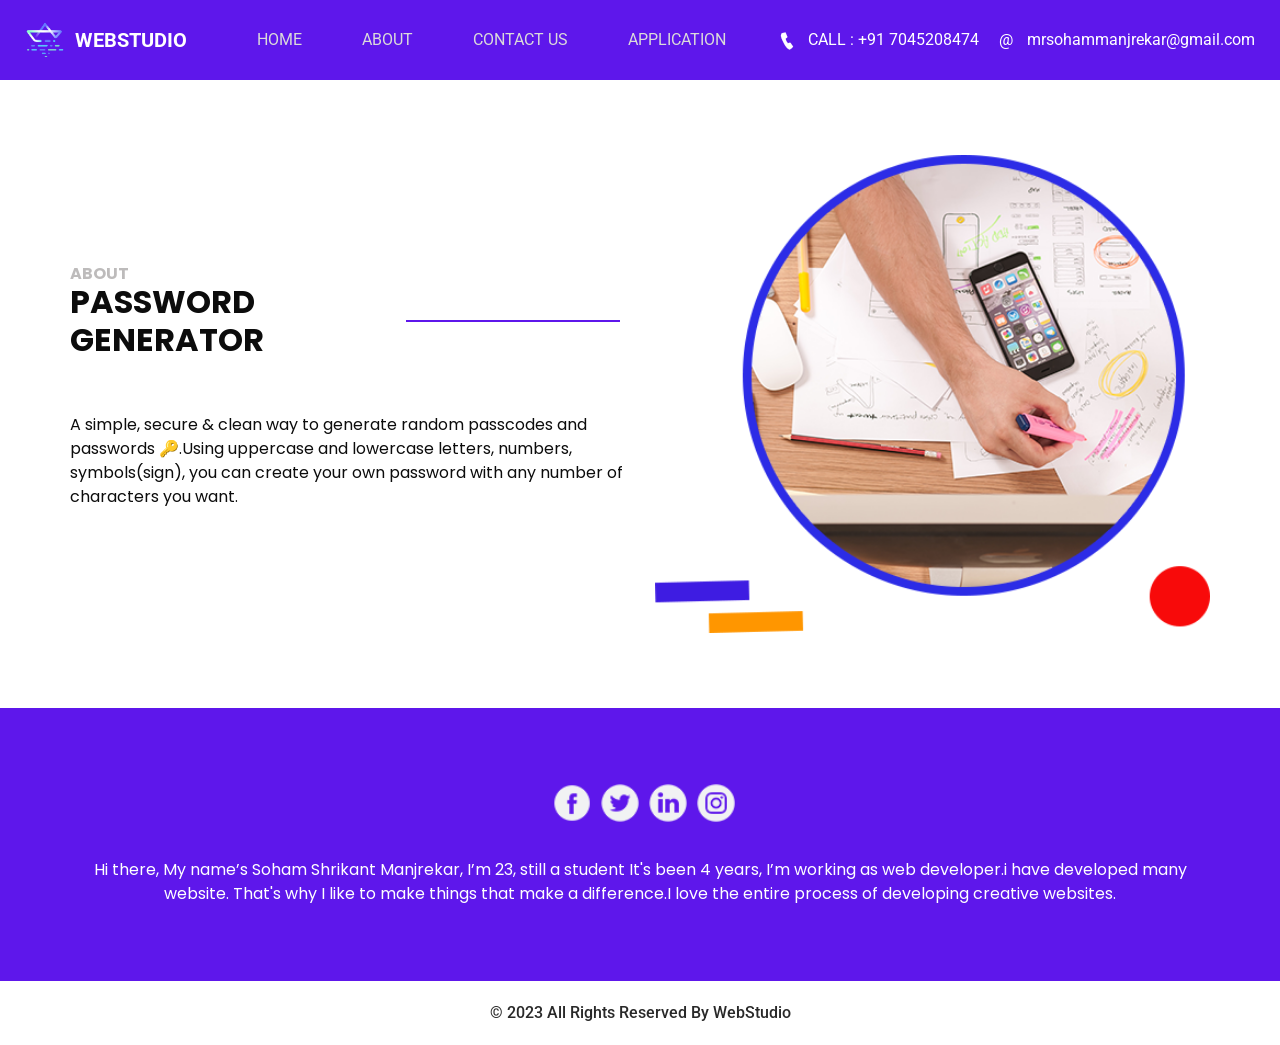
==== about.html @ b42e4fc7 "upload" ====
<!DOCTYPE html>
<html>

<head>
  <meta charset="utf-8" />
  <meta http-equiv="X-UA-Compatible" content="IE=edge" />
  <meta name="viewport" content="width=device-width, initial-scale=1, shrink-to-fit=no" />
  <meta name="keywords" content="HTML CSS JS Dictionary" />
  <meta name="description" content="Simple English Dictionary using HTML CSS JS and Dictionary API." />
  <meta name="author" content="Soham Manjrekar" />
  <title>Password Generator</title>
  <link rel="icon" type="image/x-icon" href="/images/logo.png">
  <link rel="stylesheet" type="text/css"
    href="https://cdnjs.cloudflare.com/ajax/libs/OwlCarousel2/2.1.3/assets/owl.carousel.min.css" />
  <link rel="stylesheet" type="text/css" href="css/bootstrap.css" />
  <link href="https://fonts.googleapis.com/css?family=Poppins:400,700|Roboto:400,700&display=swap" rel="stylesheet">
  <link href="css/style.css" rel="stylesheet" />
  <link href="css/responsive.css" rel="stylesheet" />
</head>

<body>
  <div class="hero_area">
    <header class="header_section">
      <div class="container-fluid">
        <nav class="navbar navbar-expand-lg custom_nav-container ">
          <a class="navbar-brand" href="index.html">
            <img src="images/logo.png" alt="">
            <span>
              WebStudio
            </span>
          </a>
          <button class="navbar-toggler" type="button" data-toggle="collapse" data-target="#navbarSupportedContent"
            aria-controls="navbarSupportedContent" aria-expanded="false" aria-label="Toggle navigation">
            <span class="navbar-toggler-icon"></span>
          </button>
          <div class="collapse navbar-collapse" id="navbarSupportedContent">
            <div class="d-flex mx-auto flex-column flex-lg-row align-items-center">
              <ul class="navbar-nav">
                <li class="nav-item active">
                  <a class="nav-link" href="index.html">Home <span class="sr-only">(current)</span></a>
                </li>
                <li class="nav-item">
                  <a class="nav-link" href="about.html">About </a>
                </li>
                <li class="nav-item">
                  <a class="nav-link" href="contact.html">Contact us</a>
                </li>
                <li class="nav-item">
                  <a class="nav-link" href="Application.html">Application </a>
                </li>
              </ul>
            </div>
            <div class="quote_btn-container  d-flex justify-content-center">
              <a href="">
                <img src="images/call.png" alt="">
                CALL : +91 7045208474
              </a>
              <a href="">
                <span>
                  @
                </span>
                mrsohammanjrekar@gmail.com
              </a>
            </div>
          </div>
        </nav>
      </div>
    </header>
  </div>
  <section class="about_section layout_padding">
    <div class="container">
      <div class="row">
        <div class="col-md-6">
          <div class="detail-box">
            <h6>
              About
            </h6>
            <div class="custom_heading-container">
              <h2>
                Password Generator
              </h2>
              <hr>
            </div>
            <p>
              A simple, secure & clean way to generate random passcodes and passwords 🔑.Using uppercase and lowercase letters, numbers, symbols(sign), you can create your own password with any number of characters you want.
            </p>
            <div>

            </div>
          </div>
        </div>
        <div class="col-md-6">
          <div class="img-box">
            <img src="images/about-img.png" alt="">
          </div>
        </div>
      </div>
    </div>
  </section>
  <section class="info_section layout_padding">
    <div class="container">
      <div class="info_social">
        <div>
          <a href="">
            <img src="images/fb.png" alt="">
          </a>
        </div>
        <div>
          <a href="">
            <img src="images/twitter.png" alt="">
          </a>
        </div>
        <div>
          <a href="">
            <img src="images/linkedin.png" alt="">
          </a>
        </div>
        <div>
          <a href="">
            <img src="images/insta.png" alt="">
          </a>
        </div>
      </div>
      <div>
        <p>
          Hi there, My name’s Soham Shrikant Manjrekar, I’m 23, still a student It's been 4 years, I’m working as web
          developer.i have developed many website.
          That's why I like to make things that make a difference.I love the entire process of developing creative
          websites.
        </p>
      </div>
    </div>
  </section>
  <section class="container-fluid footer_section">
    <p>
      &copy; 2023 All Rights Reserved By
      <a href="">WebStudio</a>
    </p>
  </section>
  <script type="text/javascript" src="js/jquery-3.4.1.min.js"></script>
  <script type="text/javascript" src="js/bootstrap.js"></script>
</body>
</body>

</html>
---- css/style.css ----
body {
  font-family: "Roboto", sans-serif;
  color: #0c0c0c;
  background-color: #ffffff;
}


.container1 {
  background-color: #23235b;
  box-shadow: 0px 2px 10px rgba(255, 255, 255, 0.2);
  padding: 20px;
  width: 55vw;
  max-width: 100%;
  color: white;
}

.result-container {
  background-color: rgba(0, 0, 0, 0.4);
  display: flex;
  justify-content: flex-start;
  align-items: center;
  position: relative;
  font-size: 18px;
  letter-spacing: 1px;
  padding: 12px 10px;
  height: 50px;
  width: 100%;
}

.result-container #result {
  word-wrap: break-word;
  max-width: calc(100% - 40px);
}

.result-container .btn {
  position: absolute;
  top: 5px;
  right: 5px;
  width: 40px;
  height: 40px;
  font-size: 20px;
}

.btn {
  background-color: #3b3b98;
  color: #fff;
  border: none;
  font-size: 16px;
  padding: 8px 12px;
  cursor: pointer;
}

.btn-large {
  display: block;
  width: 100%;
}

.setting {
  display: flex;
  justify-content: space-between;
  align-items: center;
  margin: 15px 0;
}

.toast {
  position: fixed;
  bottom: 10px;
  right: 10px;
  background-color: #fff;
  color: #3b3b98;
  border-radius: 5px;
  padding: 1rem 2rem;
  margin: 0.5rem;
}


.layout_padding {
  padding: 75px 0;
}

.layout_padding2 {
  padding: 45px 0;
}

.layout_padding2-top {
  padding-top: 45px;
}

.layout_padding2-bottom {
  padding-bottom: 45px;
}

.layout_padding-top {
  padding-top: 75px;
}
#weight-condition{
  color: #0000ff;
}
.layout_padding-bottom {
  padding-bottom: 75px;
}

.custom_heading-container {
  display: -webkit-box;
  display: -ms-flexbox;
  display: flex;
  -webkit-box-align: center;
      -ms-flex-align: center;
          align-items: center;
}

.custom_heading-container h2 {
  text-transform: uppercase;
  font-weight: bold;
}

.custom_heading-container hr {
  width: 250px;
  border: none;
  height: 1.5px;
  background-color: #5e17eb;
  margin: 0 5px 0.5rem 5px;
}

/*header section*/
.hero_area {
  position: relative;
}

.sub_page .hero_area {
  height: auto;
}

.hero_area.sub_pages {
  height: auto;
}

.header_section {
  background-color: #5e17eb;
  padding: 10px 0;
}

.header_section .container-fluid {
  padding-right: 25px;
  padding-left: 25px;
}

.header_section .nav_container {
  margin: 0 auto;
}

.header_section .quote_btn-container a {
  color: #ffffff;
}

.header_section .quote_btn-container a img {
  margin-right: 10px;
}

.header_section .quote_btn-container a span {
  margin: 0 10px 0 20px;
}

.custom_nav-container.navbar-expand-lg .navbar-nav .nav-link {
  padding: 10px 20px;
  color: #dbdada;
  text-align: center;
  text-transform: uppercase;
}

.custom_nav-container.navbar-expand-lg .navbar-nav .nav-link:hover {
  color: #ffffff;
}

a,
a:hover,
a:focus {
  text-decoration: none;
}

a:hover,
a:focus {
  color: initial;
}

.btn,
.btn:focus {
  outline: none !important;
  -webkit-box-shadow: none;
          box-shadow: none;
}

.navbar-brand,
.navbar-brand:hover {
  text-transform: uppercase;
  font-weight: bold;
  font-size: 24px;
}

.custom_nav-container .nav_search-btn {
  background-image: url(../images/search-icon.png);
  background-size: 22px;
  background-repeat: no-repeat;
  background-position-y: 7px;
  width: 35px;
  height: 35px;
  padding: 0;
  border: none;
}

.navbar-brand {
  display: -webkit-box;
  display: -ms-flexbox;
  display: flex;
  -webkit-box-align: center;
      -ms-flex-align: center;
          align-items: center;
}

.navbar-brand img {
  width: 40px;
  margin-right: 5px;
}

.navbar-brand span {
  font-size: 20px;
  font-weight: 700;
  color: #ffffff;
  margin-left: 5px;
}

.custom_nav-container {
  z-index: 99999;
  padding: 5px 0;
}

.custom_nav-container .navbar-toggler {
  outline: none;
}

.custom_nav-container .navbar-toggler .navbar-toggler-icon {
  background-image: url(../images/menu.png);
  background-size: 40px;
}

.slider_section .slider-container {
  display: -webkit-box;
  display: -ms-flexbox;
  display: flex;
  -webkit-box-align: center;
      -ms-flex-align: center;
          align-items: center;
  padding-left: 10%;
}

.slider_section .detail-box {
  width: 45%;
  z-index: 4;
  color: #ffffff;
}

.slider_section .detail-box h1 {
  text-transform: uppercase;
  font-weight: bold;
  font-size: 3rem;
}

.slider_section .detail-box p {
  width: 75%;
  margin-top: 15px;
}

.slider_section .detail-box .slider-link {
  display: inline-block;
  padding: 10px 35px;
  border: 1px solid #ffffff;
  background-color: transparent;
  color: #ffffff;
  border-radius: 25px;
  margin-top: 35px;
}

.slider_section .detail-box .slider-link:hover {
  background-color: #ffffff;
  color: black;
}

.slider_section .img-box {
  width: 73%;
  margin-left: -17%;
  position: relative;
  z-index: 2;
}

.slider_section .img-box img {
  width: 100%;
}

.slider_section .slider_bg-container {
  position: absolute;
  width: 100%;
  height: 100%;
  background: linear-gradient(135deg, #a454fd, #2b05df);
  z-index: 3;
  -webkit-clip-path: polygon(0 0, 60% 0, 37% 100%, 0% 100%);
          clip-path: polygon(0 0, 60% 0, 37% 100%, 0% 100%);
}

.slider_section .carousel-control-prev,
.slider_section .carousel-control-next {
  left: 47.6%;
  width: 50px;
  height: 50px;
  z-index: 9;
  background-size: 9px;
  background-repeat: no-repeat;
  background-position: center;
  opacity: 1;
  border-radius: 100%;
}

.slider_section .carousel-control-prev {
  background-image: url(../images/prev.png);
  background-color: #ffffff;
  top: 50%;
  -webkit-transform: translate(-50%, 0);
          transform: translate(-50%, 0);
}

.slider_section .carousel-control-next {
  background-image: url(../images/next.png);
  background-color: #2e02fe;
  top: calc(50% - 30px);
  -webkit-transform: translate(0, -50%);
          transform: translate(0, -50%);
}

.about_section {
  font-family: "Poppins", sans-serif;
}

.about_section .row {
  -webkit-box-align: center;
      -ms-flex-align: center;
          align-items: center;
}

.about_section a {
  display: inline-block;
  padding: 8px 25px;
  background-color: #000000;
  border: 1px solid #000000;
  color: #ffffff;
  border-radius: 25px;
  margin-top: 45px;
}

.about_section a:hover {
  background-color: transparent;
  color: #000000;
}

.about_section p {
  margin-top: 45px;
}

.about_section .img-box img {
  width: 100%;
}

.about_section h6 {
  text-transform: uppercase;
  color: #bdbbbb;
  font-weight: bold;
  margin: 0;
}

.service_section {
  position: relative;
  font-family: "Poppins", sans-serif;
}

.service_section h2,
.service_section p {
  color: rgb(0, 0, 0);
}

.service_section hr {
  background-color: #ffffff;
}

.service_section .service_container {
  display: -webkit-box;
  display: -ms-flexbox;
  display: flex;
  -webkit-box-pack: justify;
      -ms-flex-pack: justify;
          justify-content: space-between;
}

.service_section .box {
  width: 175px;
  text-align: center;
  margin: 30px 0;
  font-family: "Roboto", sans-serif;
}

.service_section .box .img-2 {
  display: none;
}

.service_section .box .img-box {
  width: 175px;
  height: 175px;
  display: -webkit-box;
  display: -ms-flexbox;
  display: flex;
  -webkit-box-pack: center;
      -ms-flex-pack: center;
          justify-content: center;
  -webkit-box-align: center;
      -ms-flex-align: center;
          align-items: center;
  background-color: #000000;
}

.service_section .box .name {
  margin-top: 15px;
}

.service_section .box .name h6 {
  text-transform: uppercase;
  color: #000000;
  font-weight: bold;
}

.service_section .box:hover .img-1 {
  display: none;
}

.service_section .box:hover .img-2 {
  display: inline-block;
}

.service_section::before {
  content: "";
  position: absolute;
  width: 100%;
  height: 100%;
  top: 0;
  left: 0;
  background-image: url('https://wallpapercave.com/wp/wp5098796.jpg');
  z-index: -1;
}

.service_section .read-btn {
  display: -webkit-box;
  display: -ms-flexbox;
  display: flex;
  -webkit-box-pack: center;
      -ms-flex-pack: center;
          justify-content: center;
}

.service_section .read-btn a {
  display: inline-block;
  padding: 8px 25px;
  background-color: #000000;
  border: 1px solid #000000;
  color: #ffffff;
  border-radius: 25px;
}

.service_section .read-btn a:hover {
  background-color: transparent;
  color: #000000;
}




.subscribe_section {
  background-color: #5e17eb;
}

.subscribe_section .row {
  -webkit-box-align: center;
      -ms-flex-align: center;
          align-items: center;
}

.subscribe_section h2,
.subscribe_section button {
  font-family: "Poppins", sans-serif;
}

.subscribe_section h2 {
  color: #ffffff;
  text-transform: uppercase;
}

.subscribe_section h2 span {
  text-transform: none;
  font-weight: bold;
}

.subscribe_section form {
  display: -webkit-box;
  display: -ms-flexbox;
  display: flex;
}

.subscribe_section form input {
  border: none;
  min-width: 100%;
  height: 55px;
  background-color: #ffffff;
  padding: 0 20px;
  border-radius: 50px;
  outline: none;
}

.subscribe_section form button {
  border: none;
  padding: 0 60px;
  height: 40px;
  border-radius: 35px;
  color: #ffffff;
  background-color: #4719a2;
  -webkit-transform: translate(-104%, 7.5px);
          transform: translate(-104%, 7.5px);
  text-align: center;
  text-transform: uppercase;
}

.subscribe_section form button:hover {
  background-color: #0000ff;
}


.contact_section .contact_form-container input {
  border: none;
  outline: none;
  border-bottom: 1px solid #000;
  width: 90%;
  margin: 15px 0;
  background-color: transparent;
}

.contact_section .contact_form-container input::-webkit-input-placeholder {
  color: #595959;
  font-size: 14px;
}

.contact_section .contact_form-container input:-ms-input-placeholder {
  color: #595959;
  font-size: 14px;
}

.contact_section .contact_form-container input::-ms-input-placeholder {
  color: #595959;
  font-size: 14px;
}

.contact_section .contact_form-container input::placeholder {
  color: #595959;
  font-size: 14px;
}

.contact_section .contact_form-container input.message_input {
  margin-top: 80px;
}

.contact_section .contact_form-container button {
  border: none;
  background-color: #0e35f6;
  color: #fff;
  font-size: 15px;
  padding: 15px 55px;
  border-radius: 30px;
  text-transform: uppercase;
}

.contact_section .contact_form-container button:hover {
  background-color: #082de2;
}

.contact_section .map-box #map {
  width: 100%;
  height: 100%;
}

.contact_items {
  margin: 0 auto;
  display: -webkit-box;
  display: -ms-flexbox;
  display: flex;
  -webkit-box-pack: justify;
      -ms-flex-pack: justify;
          justify-content: space-between;
}

.contact_items .item {
  width: 250px;
  display: -webkit-box;
  display: -ms-flexbox;
  display: flex;
  -webkit-box-align: center;
      -ms-flex-align: center;
          align-items: center;
  text-align: center;
}

.contact_items .item .img-box {
  width: 60px;
  height: 60px;
  border-radius: 100%;
  background-repeat: no-repeat;
  background-position: center;
}

.contact_items .item .detail-box {
  color: #5e5e5e;
}

.contact_items .item .detail-box p {
  margin: 0;
}

.contact_items {
  position: relative;
}

.contact_items a {
  position: relative;
}

.contact_items .item .img-box.box-1 {
  background-image: url(../images/location.png);
}

.contact_items .item .img-box.box-2 {
  background-image: url(../images/telephone.png);
}

.contact_items .item .img-box.box-3 {
  background-image: url(../images/envelope.png);
}

.info_section {
  text-align: center;
  font-family: "Poppins", sans-serif;
  background-color: #5e17eb;
  color: #ffffff;
}

.info_section .info_social {
  display: -webkit-box;
  display: -ms-flexbox;
  display: flex;
  -webkit-box-pack: center;
      -ms-flex-pack: center;
          justify-content: center;
  margin: 0 auto 20px auto;
}

.info_section .info_social img {
  width: 40px;
  margin-left: 8px;
}

.info_section p {
  margin: 35px 0 0 0;
}

.footer_section {
  background-color: #ffffff;
  padding: 20px;
  font-weight: 500;
}

.footer_section p {
  color: #292929;
  margin: 0;
  text-align: center;
}

.footer_section a {
  color: #292929;
}
---- css/responsive.css ----
@media (max-width: 1120px) {

  .quote_btn-container a {
    display: none;
  }
}

@media (max-width: 992px) {


  .slider_section .slider-container {
    flex-direction: column;
    padding: 0;
  }

  .slider_section .detail-box {
    width: 100%;
    text-align: center;
    padding: 75px 15px;
    background: linear-gradient(135deg, #a454fd, #2b05df);
    position: relative;
  }

  .slider_section .img-box {
    width: 100%;
    margin: 0;
  }

  .slider_section .slider_bg-container {
    display: none;
  }

  .slider_section .detail-box p {
    width: 90%;
    margin-left: auto;
    margin-right: auto;
  }

  .slider_section .carousel-control-prev,
  .slider_section .carousel-control-next {
    top: initial;
    bottom: 0;
    left: 44.6%;
  }

  .slider_section .carousel-control-prev {
    transform: translate(0, 50%);
  }

  .slider_section .carousel-control-next {
    transform: translate(115%, 50%);
  }

  .service_section .service_container {
    flex-wrap: wrap;
    justify-content: center;
  }

  .service_section .box {
    margin: 25px;
  }

  .service_section .box .name h6 {
    color: #ffffff;
  }

  .service_section::before {
    height: 100%;
  }

  .portfolio_section {
    padding-top: 75px;
  }

  .contact_items {
    flex-wrap: wrap;
    justify-content: center;
  }

  .contact_items .item {
    margin: 20px;
  }
}

@media (max-width: 768px) {
  .client_section .client_container {
    width: 100%;
  }

  .client_section .client_container .box {
    margin: 20px 15px;
  }

  .client_section .carousel-control-prev,
  .client_section .carousel-control-next {
    display: none;
  }

  .subscribe_section form {
    margin-top: 25px;
  }

  .contact_section .contact_form-container button {
    margin-bottom: 45px;
  }

  .contact_section .contact_form-container input {
    width: 100%;
  }
}

@media (max-width: 576px) {

  .slider_section .carousel-control-prev,
  .slider_section .carousel-control-next {

    left: 41.6%;
  }

  .custom_heading-container hr {
    display: none;
  }
}

@media (max-width: 480px) {

  .slider_section .carousel-control-prev,
  .slider_section .carousel-control-next {
    left: 39%;
  }

  .subscribe_section form {
    flex-direction: column;
    align-items: center;
  }

  .subscribe_section form button {
    transform: none;
    margin-top: 15px;
  }

  .slider_section .detail-box h1 {
    font-size: 2.5rem;
  }
}

@media (max-width: 420px) {}

@media (max-width: 360px) {

  .slider_section .carousel-control-prev,
  .slider_section .carousel-control-next {
    left: 36%;
  }
}

@media (min-width: 1200px) {
  .container {
    max-width: 1170px;
  }

  .custom_nav-container.navbar-expand-lg .navbar-nav .nav-link {
    padding: 10px 30px;
  }
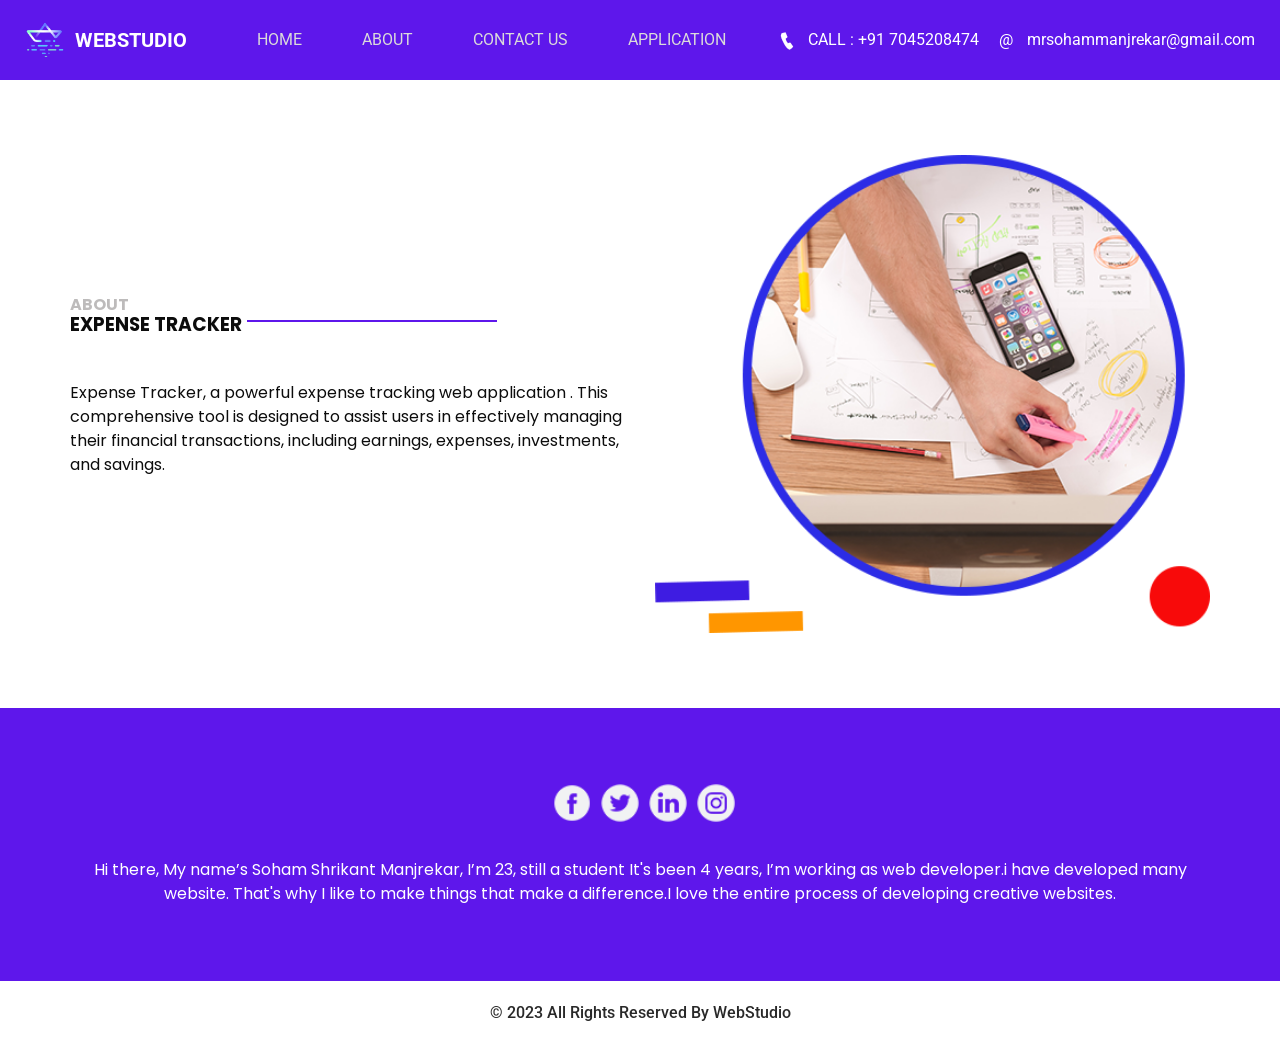
==== commit 968c6797: "upload" ====
--- a/about.html
+++ b/about.html
@@ -8,7 +8,7 @@
   <meta name="keywords" content="HTML CSS JS Dictionary" />
   <meta name="description" content="Simple English Dictionary using HTML CSS JS and Dictionary API." />
   <meta name="author" content="Soham Manjrekar" />
-  <title>Password Generator</title>
+  <title>Expense Tracker</title>
   <link rel="icon" type="image/x-icon" href="/images/logo.png">
   <link rel="stylesheet" type="text/css"
     href="https://cdnjs.cloudflare.com/ajax/libs/OwlCarousel2/2.1.3/assets/owl.carousel.min.css" />
@@ -77,13 +77,12 @@
             </h6>
             <div class="custom_heading-container">
               <h2>
-                Password Generator
+                Expense Tracker
               </h2>
               <hr>
             </div>
             <p>
-              A simple, secure & clean way to generate random passcodes and passwords 🔑.Using uppercase and lowercase letters, numbers, symbols(sign), you can create your own password with any number of characters you want.
-            </p>
+              Expense Tracker, a powerful expense tracking web application . This comprehensive tool is designed to assist users in effectively managing their financial transactions, including earnings, expenses, investments, and savings.</p>
             <div>
 
             </div>
--- a/css/style.css
+++ b/css/style.css
@@ -5,72 +5,200 @@
 }
 
 
+:root {
+  --main-color: #13168d;
+  --secondary-color: #393a57;
+  --ternary-color: #486ba6;
+  --box-shadow: 0 1px 3px rgba(0, 0, 0, 0.12), 0 1px 2px rgba(0, 0, 0, 0.24);
+  --background-color: #e5e6ed;
+  --background-secondary-color: #fff;
+  --border-color: #80717f;
+  --border-secondary-color: #bcc0cb;
+  --plus-color: #2ecc71;
+  --minus-color: #c0392b;
+}
+
+
+.header {
+  display: flex;
+  align-items: center;
+  justify-content: space-around;
+}
+
+.header img {
+  width: 4.5rem;
+  width: 4.5rem;
+  opacity: 0.5;
+}
+
+.balance-container {
+  display: flex;
+  flex-direction: column;
+}
+
 .container1 {
-  background-color: #23235b;
-  box-shadow: 0px 2px 10px rgba(255, 255, 255, 0.2);
+  width: 70vw;
+}
+
+h1 {
+  font-size: 1.25rem;
+}
+
+h2 {
+  font-size: 1.17rem;
+}
+
+.balance {
+  letter-spacing: 1px;
+  margin: 0;
+  font-size: 2rem;
+}
+
+h3 {
+  border-bottom: 1px solid var(--border-color);
+  padding-bottom: 10px;
+  margin: 40px 0 10px;
+}
+
+h2,
+h4 {
+  margin: 0;
+  text-transform: uppercase;
+}
+
+.inc-exp-container {
+  background-color: var(--background-secondary-color);
+  box-shadow: var(--box-shadow);
   padding: 20px;
-  width: 55vw;
-  max-width: 100%;
-  color: white;
-}
-
-.result-container {
-  background-color: rgba(0, 0, 0, 0.4);
-  display: flex;
-  justify-content: flex-start;
-  align-items: center;
+  display: flex;
+  justify-content: space-between;
+  margin: 20px 0;
+  border-radius: 5px;
+}
+
+.inc-exp-container > div {
+  flex: 1;
+  text-align: center;
+}
+
+.inc-exp-container > div:first-of-type {
+  border-right: 1px solid var(--border-secondary-color);
+}
+
+.money {
+  font-size: 20px;
+  letter-spacing: 1px;
+  margin: 5px 0;
+}
+
+.money.plus {
+  color: var(--plus-color);
+}
+
+.money.minus {
+  color: var(--minus-color);
+}
+
+label {
+  display: inline-block;
+  margin: 10px 0;
+}
+
+input[type="text"],
+input[type="number"] {
+  border: 1px solid var(--border-secondary-color);
+  border-radius: 5px;
+  display: block;
+  font-size: 16px;
+  padding: 10px;
+  width: 100%;
+}
+
+.btn {
+  cursor: pointer;
+  background-color: var(--main-color);
+  box-shadow: var(--box-shadow);
+  color: var(--background-secondary-color);
+  border: 0;
+  display: block;
+  font-size: 16px;
+  margin: 10px 0 30px;
+  padding: 10px;
+  width: 100%;
+  border-radius: 5px;
+}
+
+.list {
+  list-style-type: none;
+  padding: 0;
+  margin-bottom: 40px;
+}
+
+.list li {
+  background-color: var(--background-secondary-color);
+  box-shadow: var(--box-shadow);
+  color: var(--ternary-color);
+  display: flex;
+  justify-content: space-between;
   position: relative;
-  font-size: 18px;
-  letter-spacing: 1px;
-  padding: 12px 10px;
-  height: 50px;
-  width: 100%;
-}
-
-.result-container #result {
-  word-wrap: break-word;
-  max-width: calc(100% - 40px);
-}
-
-.result-container .btn {
+  padding: 10px;
+  margin: 10px 0;
+  border-top-left-radius: 5px;
+  border-bottom-left-radius: 5px;
+}
+
+.list li.plus {
+  border-left: 5px solid var(--plus-color);
+}
+
+.list li.minus {
+  border-left: 5px solid var(--minus-color);
+}
+
+.delete-btn {
+  cursor: pointer;
+  background-color: var(--minus-color);
+  color: var(--background-secondary-color);
+  box-shadow: var(--box-shadow);
+  border: 0;
+  font-size: 22px;
+  line-height: 22px;
+  padding: 10px;
+  margin: 10px 0;
   position: absolute;
-  top: 5px;
-  right: 5px;
-  width: 40px;
-  height: 40px;
-  font-size: 20px;
-}
-
-.btn {
-  background-color: #3b3b98;
-  color: #fff;
-  border: none;
-  font-size: 16px;
-  padding: 8px 12px;
-  cursor: pointer;
-}
-
-.btn-large {
-  display: block;
-  width: 100%;
-}
-
-.setting {
-  display: flex;
-  justify-content: space-between;
-  align-items: center;
-  margin: 15px 0;
-}
-
-.toast {
+  top: 50%;
+  right: 0;
+  transform: translate(100%, -73%);
+  opacity: 0;
+  transition: opacity 0.3s ease;
+}
+
+.btn:focus,
+.delete-btn:focus {
+  outline: 0;
+}
+
+.list li:hover .delete-btn {
+  opacity: 1;
+}
+
+.notification-container {
+  background-color: var(--minus-color);
+  color: var(--background-secondary-color);
+  border-radius: 5px 5px 0 0;
+  padding: 15px 20px;
   position: fixed;
-  bottom: 10px;
-  right: 10px;
-  background-color: #fff;
-  color: #3b3b98;
-  border-radius: 5px;
-  padding: 1rem 2rem;
-  margin: 0.5rem;
+  bottom: 0;
+  opacity: 0;
+  transition: opacity 0.3s ease;
+}
+
+.notification-container.show {
+  opacity: 1;
+}
+
+.notification-container p {
+  margin: 0;
 }
 
 
